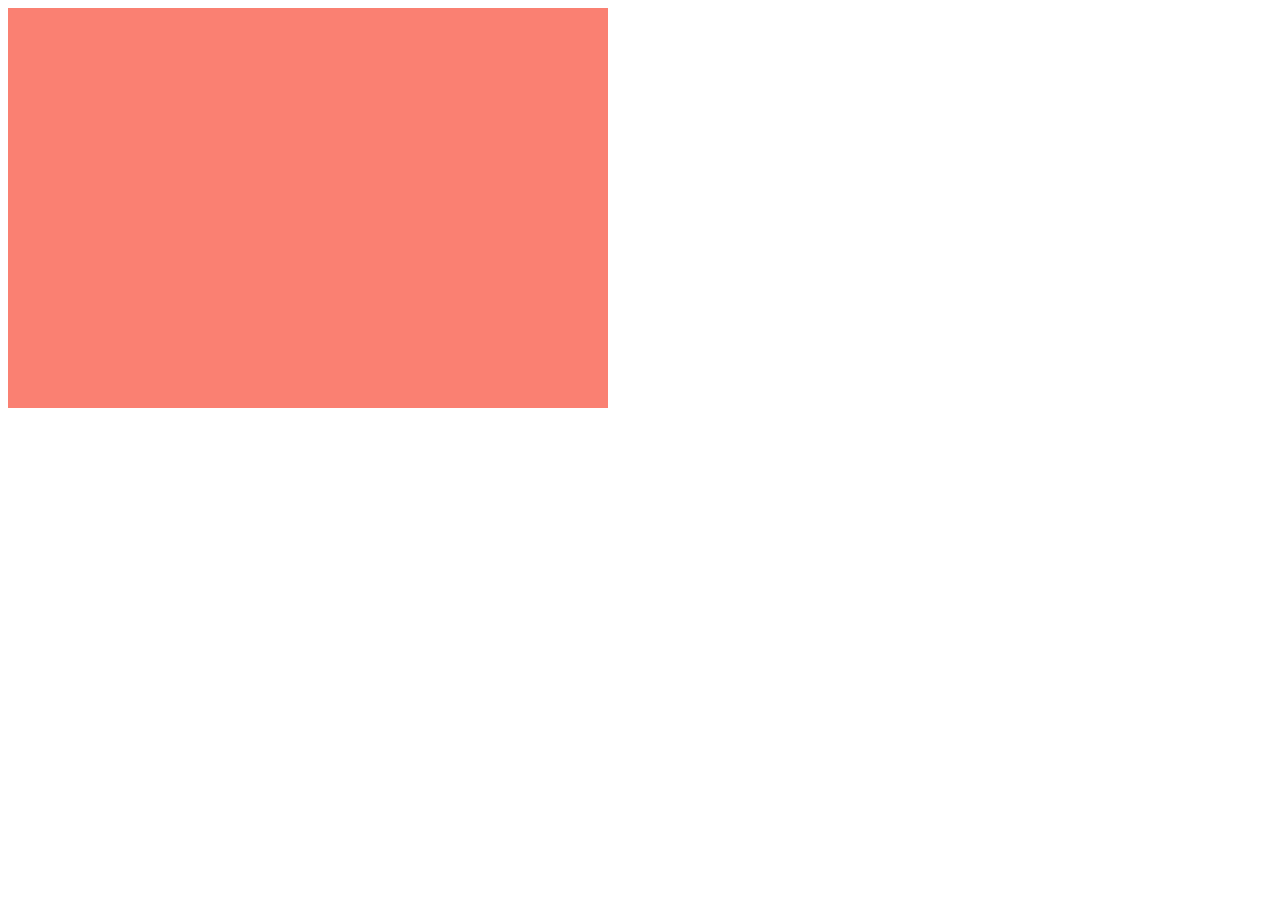
==== operator.html @ 7dbb019f "operator" ====
<!DOCTYPE html>
<html>

<head>
    <meta charset="utf-8">
    <meta http-equiv="X-UA-Compatible" content="IE=edge">
    <title>Operator</title>
    <meta name="description" content="">
    <meta name="viewport" content="width=device-width, initial-scale=1">
    <link rel="stylesheet" href="css/mixin.css">
</head>

<body>
    <header>

    </header>
    <main>
        <div class="container">
            <article></article>
            <aside></aside>
        </div>
    </main>
    <footer>

    </footer>

</body>

</html>
---- css/mixin.css ----
.header ul {
  margin: 0;
  padding: 0;
  list-style: none;
}

.header ul li {
  display: inline-block;
}

.header ul li {
  background-color: orange;
  padding: 5px;
}

.header ul li a {
  color: green;
}

.footer ul {
  margin: 0;
  padding: 0;
  list-style: none;
}

.footer ul li {
  display: inline-block;
}

.footer ul li {
  padding: 0.5em;
  background-color: blue;
}

.footer ul li a {
  color: white;
  text-decoration: none;
}

.container {
  display: flex;
  justify-content: center;
  align-items: center;
  justify-self: space-around;
  flex-direction: row-reverse;
  width: 600px;
  height: 400px;
  background-color: salmon;
}

.container .box {
  width: 60px;
  height: 60px;
  background-color: greenyellow;
  text-align: center;
  line-height: 60px;
}
/*# sourceMappingURL=mixin.css.map */
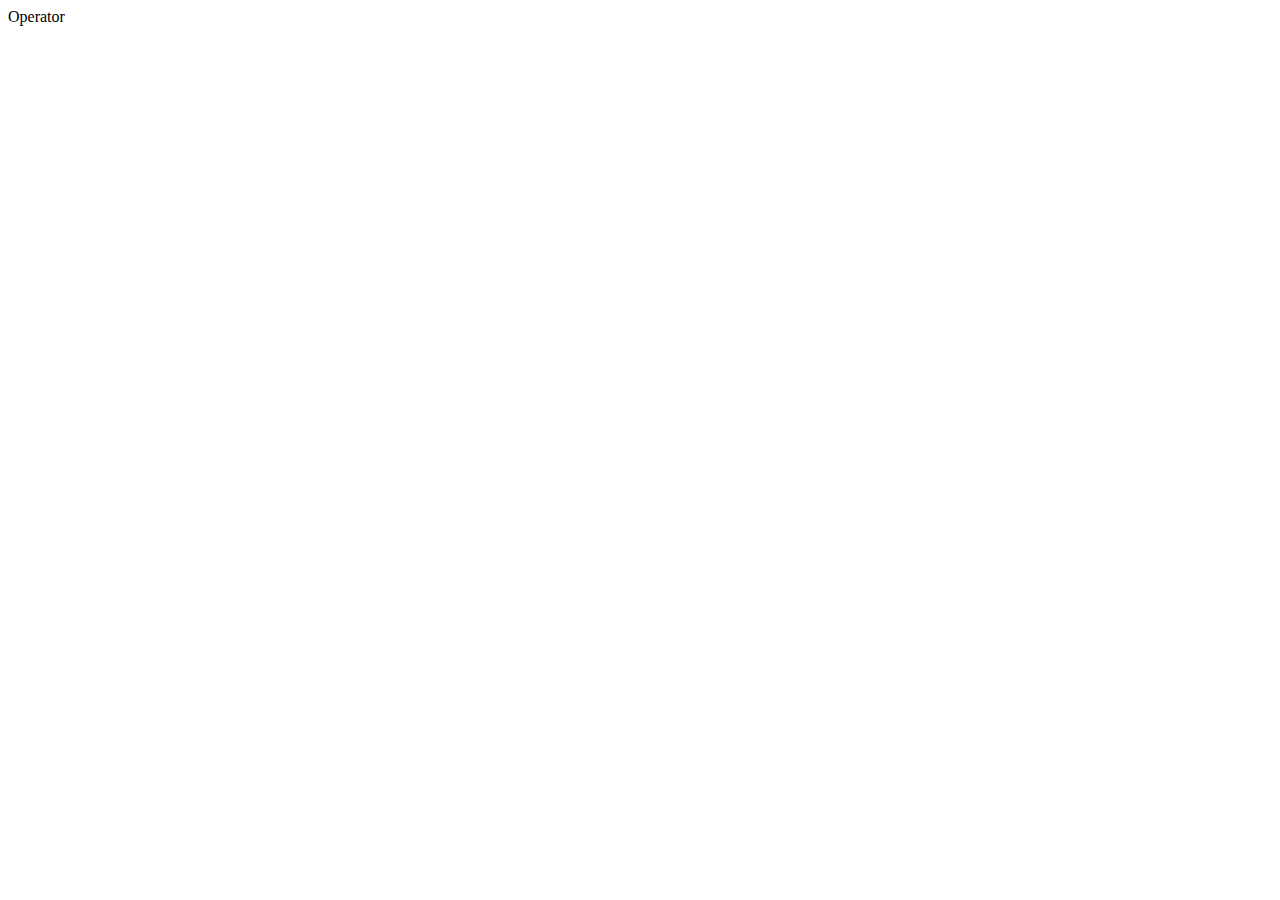
==== commit 80c727f2: "comment" ====
--- a/operator.html
+++ b/operator.html
@@ -7,12 +7,12 @@
     <title>Operator</title>
     <meta name="description" content="">
     <meta name="viewport" content="width=device-width, initial-scale=1">
-    <link rel="stylesheet" href="css/mixin.css">
+    <link rel="stylesheet" href="css/operator.css">
 </head>
 
 <body>
     <header>
-
+        Operator
     </header>
     <main>
         <div class="container">
--- a/css/operator.css
+++ b/css/operator.css
@@ -0,0 +1,17 @@
+.container {
+  width: 100%;
+  background-color: khaki;
+}
+
+article[role="main"] {
+  float: left;
+  width: 62.5%;
+  background-color: greenyellow;
+}
+
+aside[role="complementary"] {
+  float: right;
+  background-color: hotpink;
+  width: 31.25%;
+}
+/*# sourceMappingURL=operator.css.map */